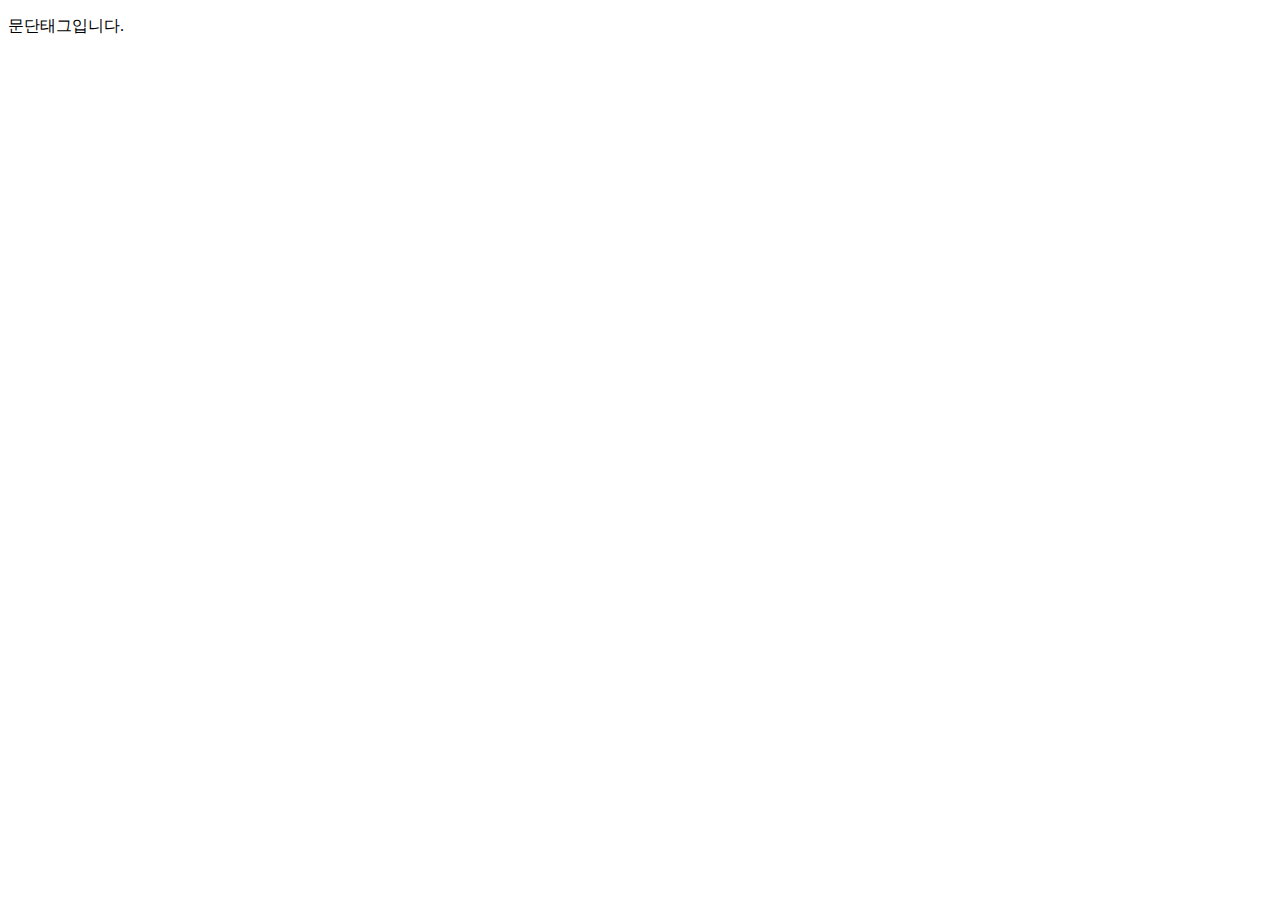
==== index.html @ 55b0242d "first commit" ====
<!DOCTYPE html>
<html lang="ko">
<head>
    <meta charset="UTF-8">
    <meta http-equiv="X-UA-Compatible" content="IE=edge">
    <meta name="viewport" content="width=device-width, initial-scale=1.0">
    <title>Document</title>
</head>
<body>
    <p>문단태그입니다.</p>
</body>
</html>
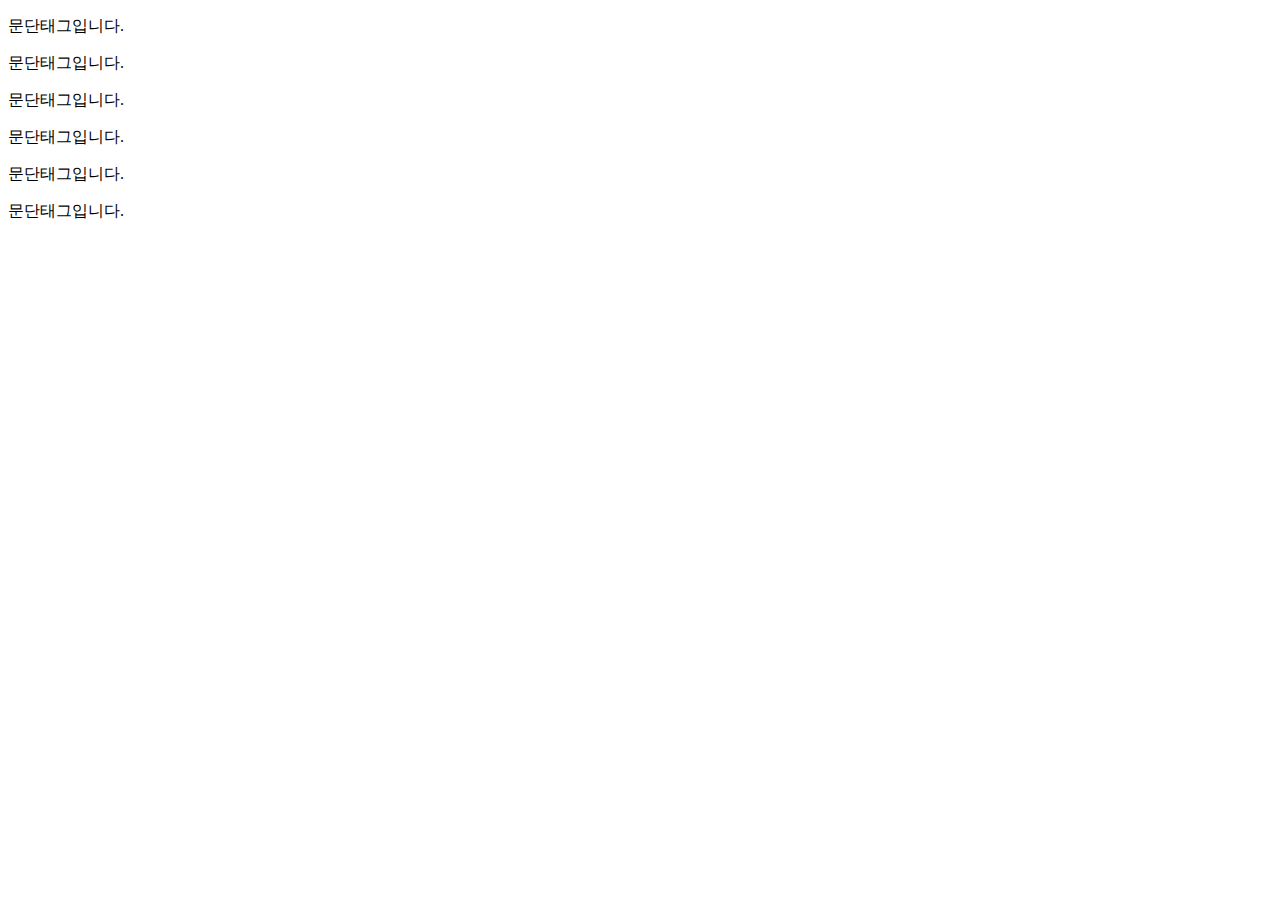
==== commit 50b3f0e8: "second commit" ====
--- a/index.html
+++ b/index.html
@@ -8,5 +8,10 @@
 </head>
 <body>
     <p>문단태그입니다.</p>
+    <p>문단태그입니다.</p>
+    <p>문단태그입니다.</p>
+    <p>문단태그입니다.</p>
+    <p>문단태그입니다.</p>
+    <p>문단태그입니다.</p>
 </body>
 </html>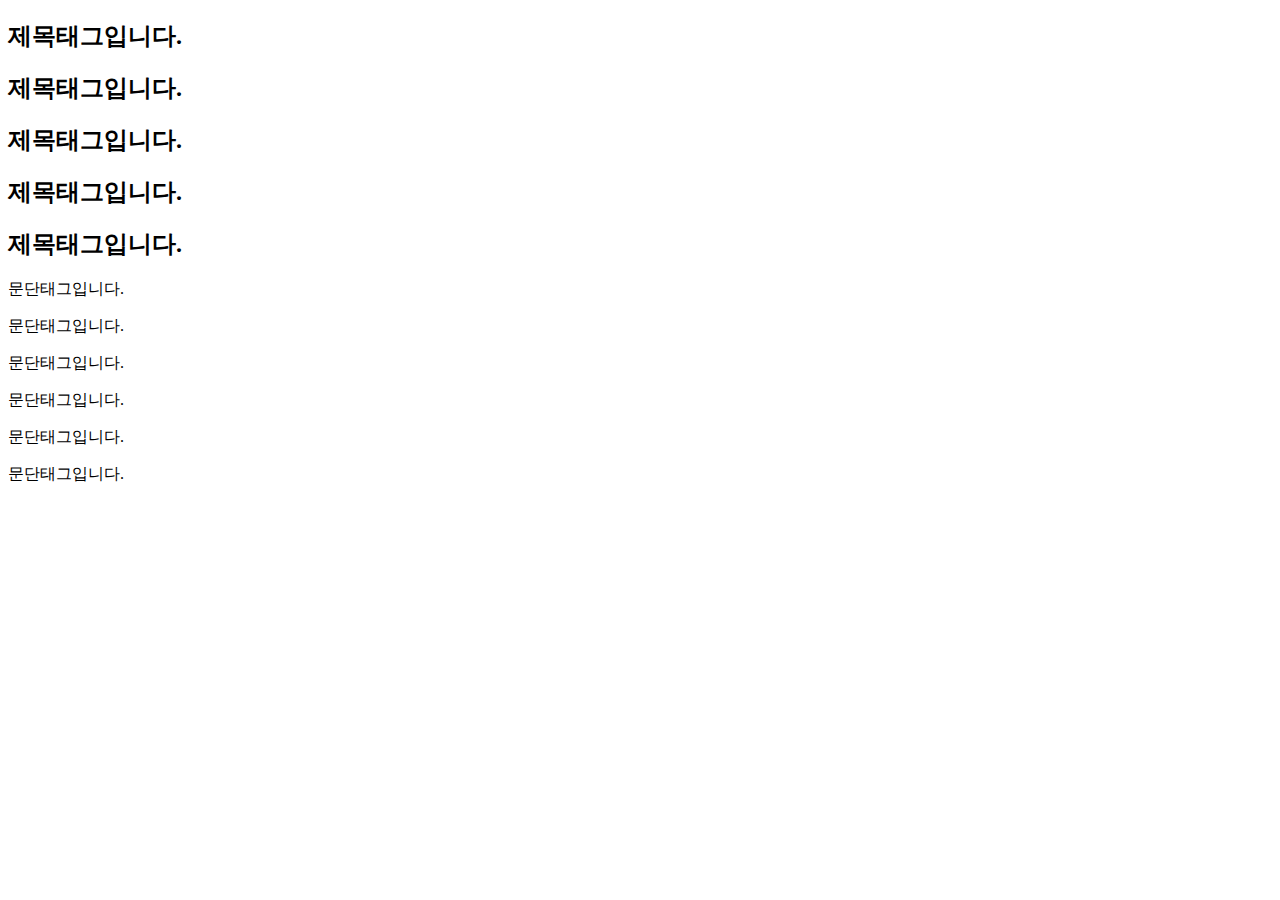
==== commit 78ff79cb: "first commit" ====
--- a/index.html
+++ b/index.html
@@ -7,6 +7,11 @@
     <title>Document</title>
 </head>
 <body>
+    <h2>제목태그입니다.</h2>
+    <h2>제목태그입니다.</h2>
+    <h2>제목태그입니다.</h2>
+    <h2>제목태그입니다.</h2>
+    <h2>제목태그입니다.</h2>
     <p>문단태그입니다.</p>
     <p>문단태그입니다.</p>
     <p>문단태그입니다.</p>
